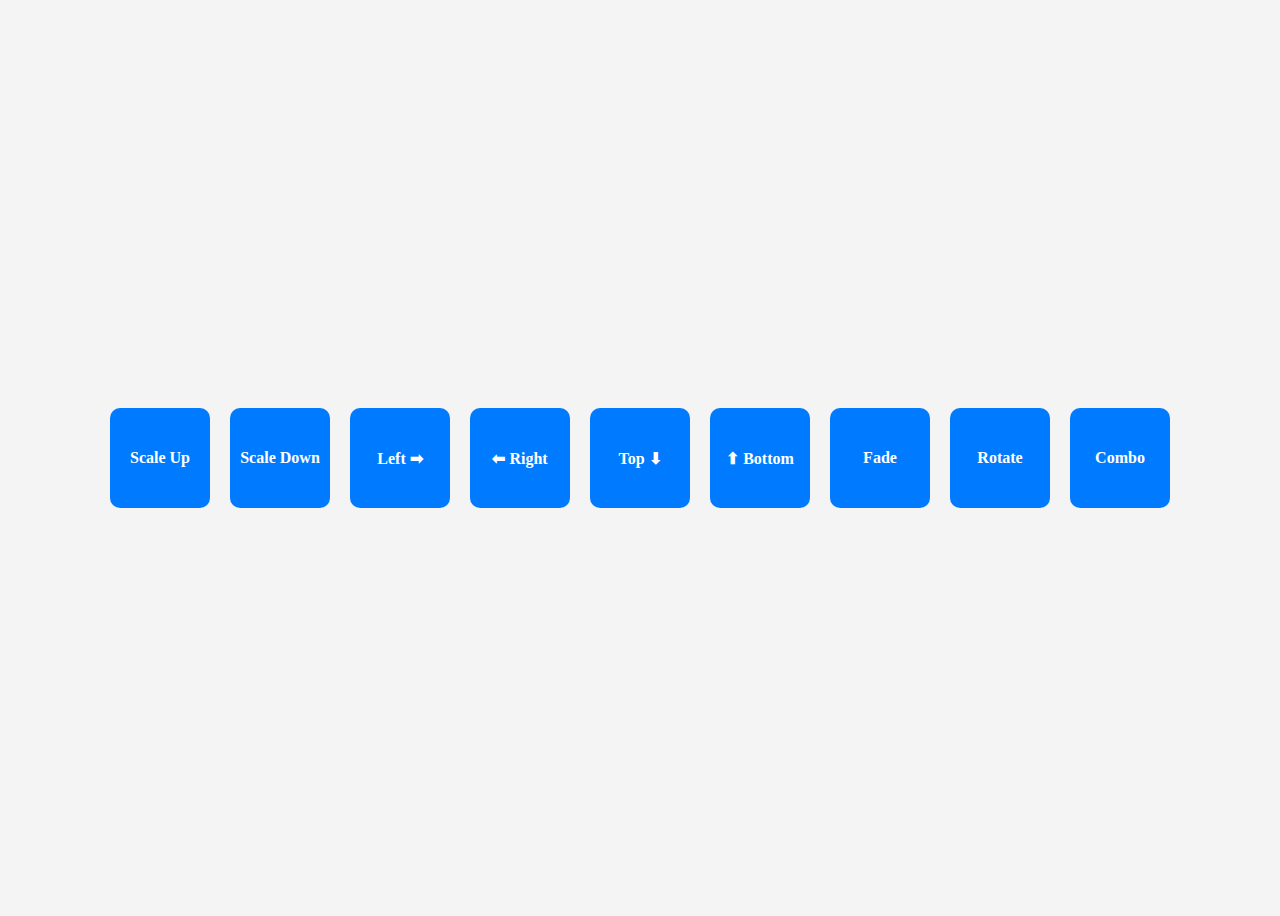
==== a.html @ 7afb4ba6 "added some transition" ====
<!DOCTYPE html>
<html lang="id">
<head>
    <meta charset="UTF-8">
    <meta name="viewport" content="width=device-width, initial-scale=1.0">
    <title>CSS Transitions</title>
    <style>
        body {
            display: flex;
            flex-wrap: wrap;
            gap: 20px;
            justify-content: center;
            align-items: center;
            height: 100vh;
            background-color: #f4f4f4;
        }

        .container {
            text-align: center;
        }

        .box {
            width: 100px;
            height: 100px;
            background-color: #007bff;
            color: white;
            display: flex;
            align-items: center;
            justify-content: center;
            font-weight: bold;
            transition: all 0.5s ease-in-out;
            border-radius: 10px;
        }

        /* Dari Dalam Keluar (Scale Up) */
        .scale-up:hover {
            transform: scale(1.2);
        }

        /* Dari Luar Masuk (Scale Down) */
        .scale-down:hover {
            transform: scale(0.8);
        }

        /* Dari Kiri ke Kanan */
        .left-to-right:hover {
            transform: translateX(50px);
        }

        /* Dari Kanan ke Kiri */
        .right-to-left:hover {
            transform: translateX(-50px);
        }

        /* Dari Atas ke Bawah */
        .top-to-bottom:hover {
            transform: translateY(50px);
        }

        /* Dari Bawah ke Atas */
        .bottom-to-top:hover {
            transform: translateY(-50px);
        }

        /* Opacity (Muncul Perlahan) */
        .fade:hover {
            opacity: 0.3;
        }

        /* Rotate (Putaran) */
        .rotate:hover {
            transform: rotate(180deg);
        }

        /* Kombinasi Semua */
        .combo:hover {
            transform: translateX(30px) translateY(-30px) scale(1.2) rotate(45deg);
            opacity: 0.7;
            background-color: #ff4b2b;
        }
    </style>
</head>
<body>

    <div class="container">
        <div class="box scale-up">Scale Up</div>
    </div>

    <div class="container">
        <div class="box scale-down">Scale Down</div>
    </div>

    <div class="container">
        <div class="box left-to-right">Left ➡</div>
    </div>

    <div class="container">
        <div class="box right-to-left">⬅ Right</div>
    </div>

    <div class="container">
        <div class="box top-to-bottom">Top ⬇</div>
    </div>

    <div class="container">
        <div class="box bottom-to-top">⬆ Bottom</div>
    </div>

    <div class="container">
        <div class="box fade">Fade</div>
    </div>

    <div class="container">
        <div class="box rotate">Rotate</div>
    </div>

    <div class="container">
        <div class="box combo">Combo</div>
    </div>

</body>
</html>
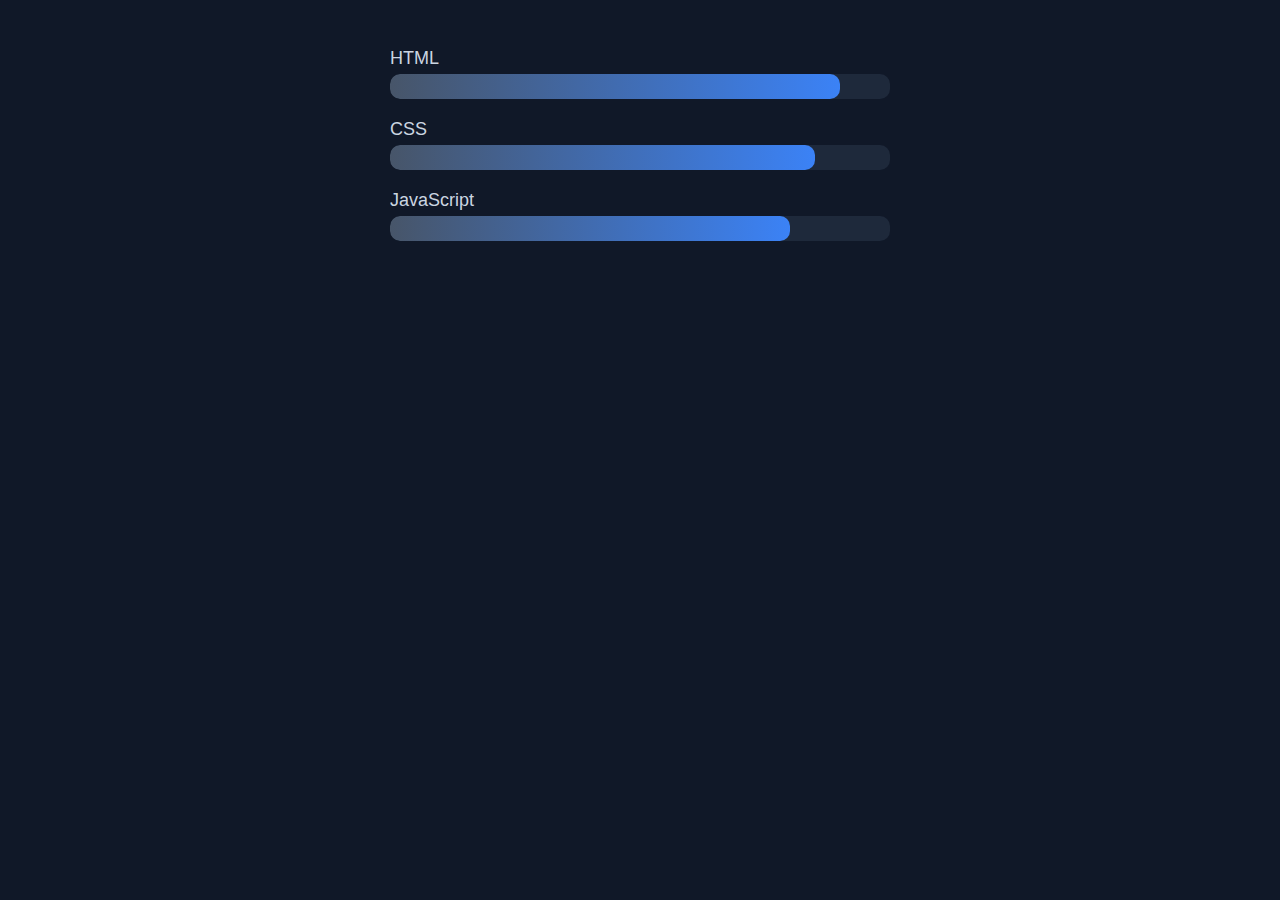
==== commit 2e7ffcb2: "added skill" ====
--- a/a.html
+++ b/a.html
@@ -1,122 +1,148 @@
 <!DOCTYPE html>
-<html lang="id">
+<html lang="en">
 <head>
     <meta charset="UTF-8">
     <meta name="viewport" content="width=device-width, initial-scale=1.0">
-    <title>CSS Transitions</title>
+    <title>Skill Set with Elegant Colors</title>
     <style>
         body {
-            display: flex;
-            flex-wrap: wrap;
-            gap: 20px;
-            justify-content: center;
-            align-items: center;
-            height: 100vh;
-            background-color: #f4f4f4;
+            font-family: Arial, sans-serif;
+            background-color: #101828; /* Warna dasar */
+            color: #E2E8F0; /* Warna teks yang kontras */
+            padding: 20px;
         }
 
-        .container {
-            text-align: center;
+        .skill-container {
+            max-width: 500px;
+            margin: 20px auto;
         }
 
-        .box {
-            width: 100px;
-            height: 100px;
-            background-color: #007bff;
-            color: white;
+        .skill {
+            margin-bottom: 20px;
+            opacity: 0; /* Mulai dengan transparan */
+            transform: translateX(-50px); /* Geser ke kiri */
+            transition: opacity 1s ease-out, transform 1s ease-out;
+        }
+
+        /* Tambahkan kelas "visible" untuk memunculkan elemen */
+        .skill.visible {
+            opacity: 1;
+            transform: translateX(0);
+        }
+
+        .skill-title {
+            font-size: 18px;
+            margin-bottom: 5px;
+            color: #CBD5E1; /* Soft Gray */
+        }
+
+        .progress-bar {
+            width: 100%;
+            height: 25px;
+            background-color: #1E293B; /* Warna lebih terang dari background */
+            border-radius: 10px;
+            overflow: hidden;
+            position: relative;
+        }
+
+        .progress {
+            height: 100%;
+            background: linear-gradient(90deg, #475569, #3B82F6); /* Blue-gray ke Blue */
+            width: 0%;
+            border-radius: 10px;
+            transition: width 2s ease-in-out;
             display: flex;
             align-items: center;
             justify-content: center;
-            font-weight: bold;
-            transition: all 0.5s ease-in-out;
-            border-radius: 10px;
+            position: relative;
         }
 
-        /* Dari Dalam Keluar (Scale Up) */
-        .scale-up:hover {
-            transform: scale(1.2);
+        .progress span {
+            font-size: 14px;
+            font-weight: bold;
+            color: white; /* Warna teks */
+            opacity: 0;
+            transition: opacity 0.5s ease-in-out;
         }
 
-        /* Dari Luar Masuk (Scale Down) */
-        .scale-down:hover {
-            transform: scale(0.8);
+        /* Animasi Loading */
+        .progress.animate {
+            animation: loadProgress 2s ease-in-out forwards;
         }
 
-        /* Dari Kiri ke Kanan */
-        .left-to-right:hover {
-            transform: translateX(50px);
+        /* Animasi untuk setiap skill */
+        .progress.html { animation-delay: 0s; width: 90%; }
+        .progress.css { animation-delay: 0.3s; width: 85%; }
+        .progress.js { animation-delay: 0.6s; width: 80%; }
+        .progress.php { animation-delay: 0.9s; width: 75%; }
+
+        @keyframes loadProgress {
+            from { width: 0%; }
+            to { width: var(--final-width, 100%); }
         }
 
-        /* Dari Kanan ke Kiri */
-        .right-to-left:hover {
-            transform: translateX(-50px);
-        }
-
-        /* Dari Atas ke Bawah */
-        .top-to-bottom:hover {
-            transform: translateY(50px);
-        }
-
-        /* Dari Bawah ke Atas */
-        .bottom-to-top:hover {
-            transform: translateY(-50px);
-        }
-
-        /* Opacity (Muncul Perlahan) */
-        .fade:hover {
-            opacity: 0.3;
-        }
-
-        /* Rotate (Putaran) */
-        .rotate:hover {
-            transform: rotate(180deg);
-        }
-
-        /* Kombinasi Semua */
-        .combo:hover {
-            transform: translateX(30px) translateY(-30px) scale(1.2) rotate(45deg);
-            opacity: 0.7;
-            background-color: #ff4b2b;
-        }
     </style>
 </head>
 <body>
 
-    <div class="container">
-        <div class="box scale-up">Scale Up</div>
+    <div class="skill-container">
+        <div class="skill">
+            <div class="skill-title">HTML</div>
+            <div class="progress-bar">
+                <div class="progress html" style="--final-width: 90%;">
+                    <span>90%</span>
+                </div>
+            </div>
+        </div>
+
+        <div class="skill">
+            <div class="skill-title">CSS</div>
+            <div class="progress-bar">
+                <div class="progress css" style="--final-width: 85%;">
+                    <span>85%</span>
+                </div>
+            </div>
+        </div>
+
+        <div class="skill">
+            <div class="skill-title">JavaScript</div>
+            <div class="progress-bar">
+                <div class="progress js" style="--final-width: 80%;">
+                    <span>80%</span>
+                </div>
+            </div>
+        </div>
+
+        <div class="skill">
+            <div class="skill-title">PHP</div>
+            <div class="progress-bar">
+                <div class="progress php" style="--final-width: 75%;">
+                    <span>75%</span>
+                </div>
+            </div>
+        </div>
     </div>
 
-    <div class="container">
-        <div class="box scale-down">Scale Down</div>
-    </div>
+    <script>
+        document.addEventListener("DOMContentLoaded", function () {
+            const skills = document.querySelectorAll(".skill");
 
-    <div class="container">
-        <div class="box left-to-right">Left ➡</div>
-    </div>
+            // Efek Slide-In untuk tiap skill
+            skills.forEach((skill, index) => {
+                setTimeout(() => {
+                    skill.classList.add("visible");
+                }, index * 300); // Delay antar skill agar muncul satu per satu
+            });
 
-    <div class="container">
-        <div class="box right-to-left">⬅ Right</div>
-    </div>
-
-    <div class="container">
-        <div class="box top-to-bottom">Top ⬇</div>
-    </div>
-
-    <div class="container">
-        <div class="box bottom-to-top">⬆ Bottom</div>
-    </div>
-
-    <div class="container">
-        <div class="box fade">Fade</div>
-    </div>
-
-    <div class="container">
-        <div class="box rotate">Rotate</div>
-    </div>
-
-    <div class="container">
-        <div class="box combo">Combo</div>
-    </div>
+            // Efek progress bar berjalan
+            document.querySelectorAll(".progress").forEach(bar => {
+                setTimeout(() => {
+                    bar.classList.add("animate");
+                    bar.querySelector("span").style.opacity = "1"; // Tampilkan angka persen
+                }, 1500);
+            });
+        });
+    </script>
 
 </body>
 </html>
